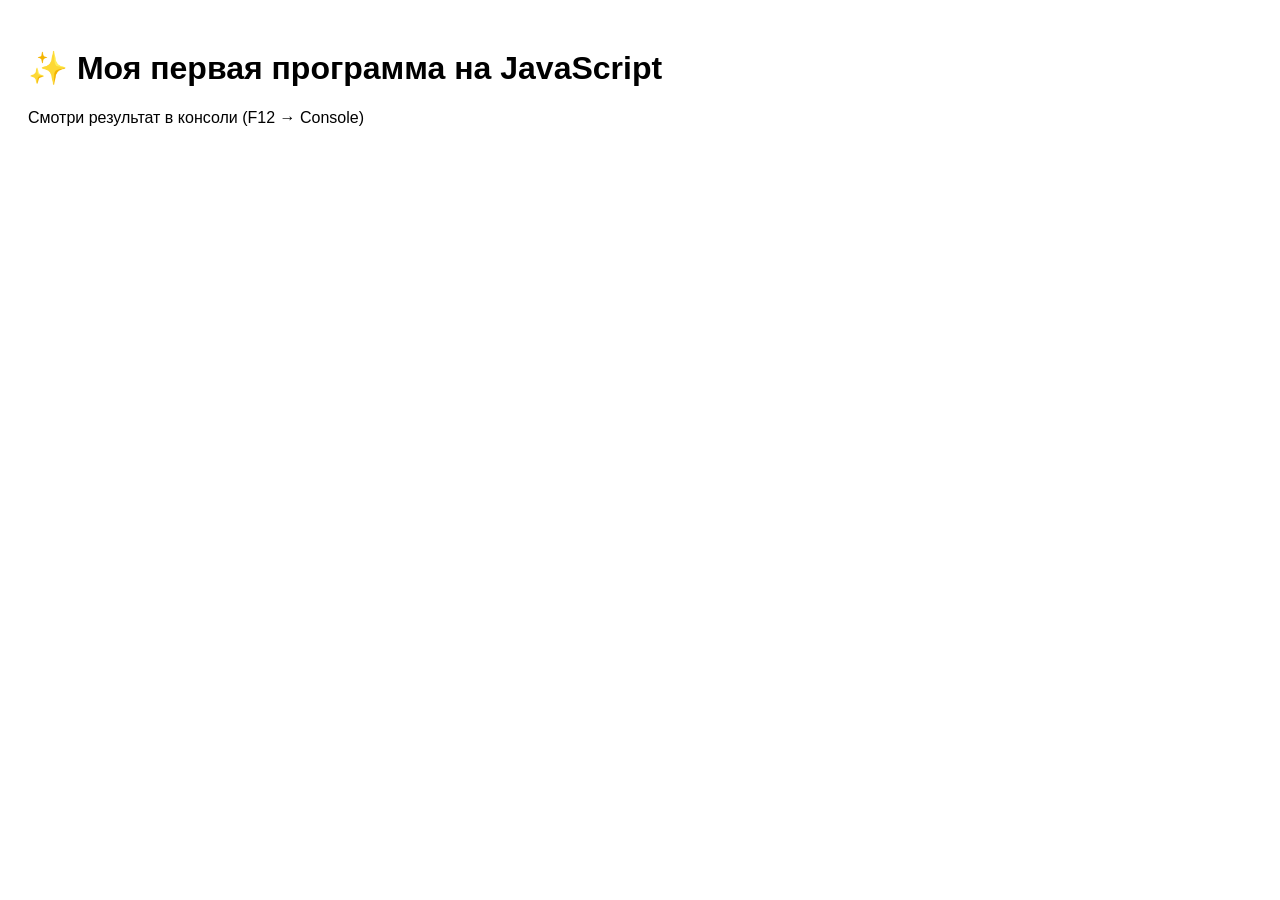
==== my_first_js/index.html @ 2d297eb5 "Инициализация" ====
<!DOCTYPE html>
<html lang="ru">
<head>
<meta charset="UTF-8">
<title>Моя первая программа</title>
<style>
body { font-family: Arial, sans-serif; padding: 20px; }
pre { background: #f0f0f0; padding: 15px; border-radius: 8px; }
</style>
</head>
<body>
<h1>✨ Моя первая программа на JavaScript</h1>
<p>Смотри результат в консоли (F12 → Console)</p>

<script>
// ========== МОЯ ПЕРВАЯ ПРОГРАММА ==========

// Приветствие
console.log("%c�� Программа запущена!", "color: green; font-size: 16px");

// Запрашиваем данные
let name = prompt("Привет! Как тебя зовут?");
let birthYear = prompt("В каком году ты родился?");

// Превращаем текст в число
birthYear = Number(birthYear);

// Получаем текущий год
let currentYear = new Date().getFullYear();

// Вычисляем возраст
let age = currentYear - birthYear;

// Сколько до 100 лет
let yearsTo100 = 100 - age;

// Создаем визитку
let businessCard = `
╔══════════════════════════════╗
║ �� ЦИФРОВАЯ ВИЗИТКА ║
╠══════════════════════════════╣
║ Имя: ${name}
║ Год рождения: ${birthYear}
║ Сейчас: ${currentYear} год
║ Тебе: ${age} лет
║

║ ⏳ До 100 лет: ${yearsTo100 > 0 ? yearsTo100 : "уже есть 100!"}
║
║ ${age >= 18 ? "✅ Совершеннолетний" : "�� Несовершеннолетний"}
╚══════════════════════════════╝
`;

// Выводим визитку
console.log(businessCard);

// Дополнительная информация
console.log(`�� Сегодня: ${new Date().toLocaleDateString()}`);
console.log("%c�� Программа успешно завершена!", "color: blue;");

// Показываем сообщение пользователю
alert(`Привет, ${name}! Тебе ${age} лет. Загляни в консоль (F12)!`);
</script>
</body>
</html>
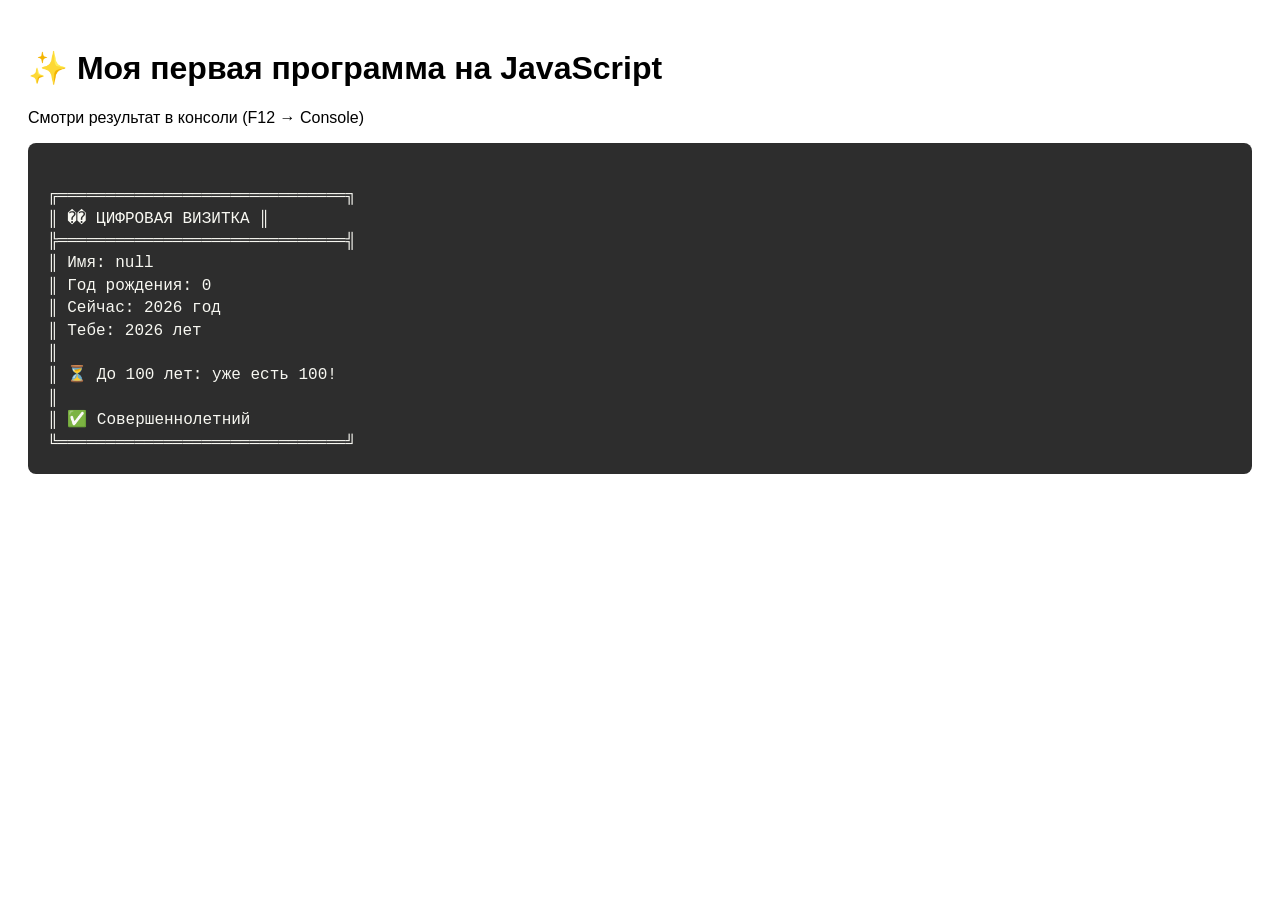
==== commit b09e9d10: "Доработка скрипта" ====
--- a/my_first_js/index.html
+++ b/my_first_js/index.html
@@ -11,12 +11,29 @@
 <body>
 <h1>✨ Моя первая программа на JavaScript</h1>
 <p>Смотри результат в консоли (F12 → Console)</p>
+<div class="result"></div>
+
+<style>
+    .result {
+        max-width: 300px;
+        background: #2d2d2d;
+        color: #f8f8f2;
+        padding: 20px;
+        border-radius: 8px;
+        overflow-x: auto;
+        overflow-y: auto;
+        white-space: pre;
+        font-family: 'Courier New', monospace;
+        line-height: 1.4;
+        max-width: 100%;
+    }
+</style>
 
 <script>
 // ========== МОЯ ПЕРВАЯ ПРОГРАММА ==========
 
 // Приветствие
-console.log("%c�� Программа запущена!", "color: green; font-size: 16px");
+console.log("Программа запущена!", "color: green; font-size: 16px");
 
 // Запрашиваем данные
 let name = prompt("Привет! Как тебя зовут?");
@@ -44,19 +61,20 @@
 ║ Сейчас: ${currentYear} год
 ║ Тебе: ${age} лет
 ║
-
 ║ ⏳ До 100 лет: ${yearsTo100 > 0 ? yearsTo100 : "уже есть 100!"}
 ║
-║ ${age >= 18 ? "✅ Совершеннолетний" : "�� Несовершеннолетний"}
+║ ${age >= 18 ? "✅ Совершеннолетний" : "Несовершеннолетний"}
 ╚══════════════════════════════╝
 `;
+
+document.querySelector('.result').innerHTML += businessCard
 
 // Выводим визитку
 console.log(businessCard);
 
 // Дополнительная информация
-console.log(`�� Сегодня: ${new Date().toLocaleDateString()}`);
-console.log("%c�� Программа успешно завершена!", "color: blue;");
+console.log(`Сегодня: ${new Date().toLocaleDateString()}`);
+console.log("Программа успешно завершена!", "color: blue;");
 
 // Показываем сообщение пользователю
 alert(`Привет, ${name}! Тебе ${age} лет. Загляни в консоль (F12)!`);
